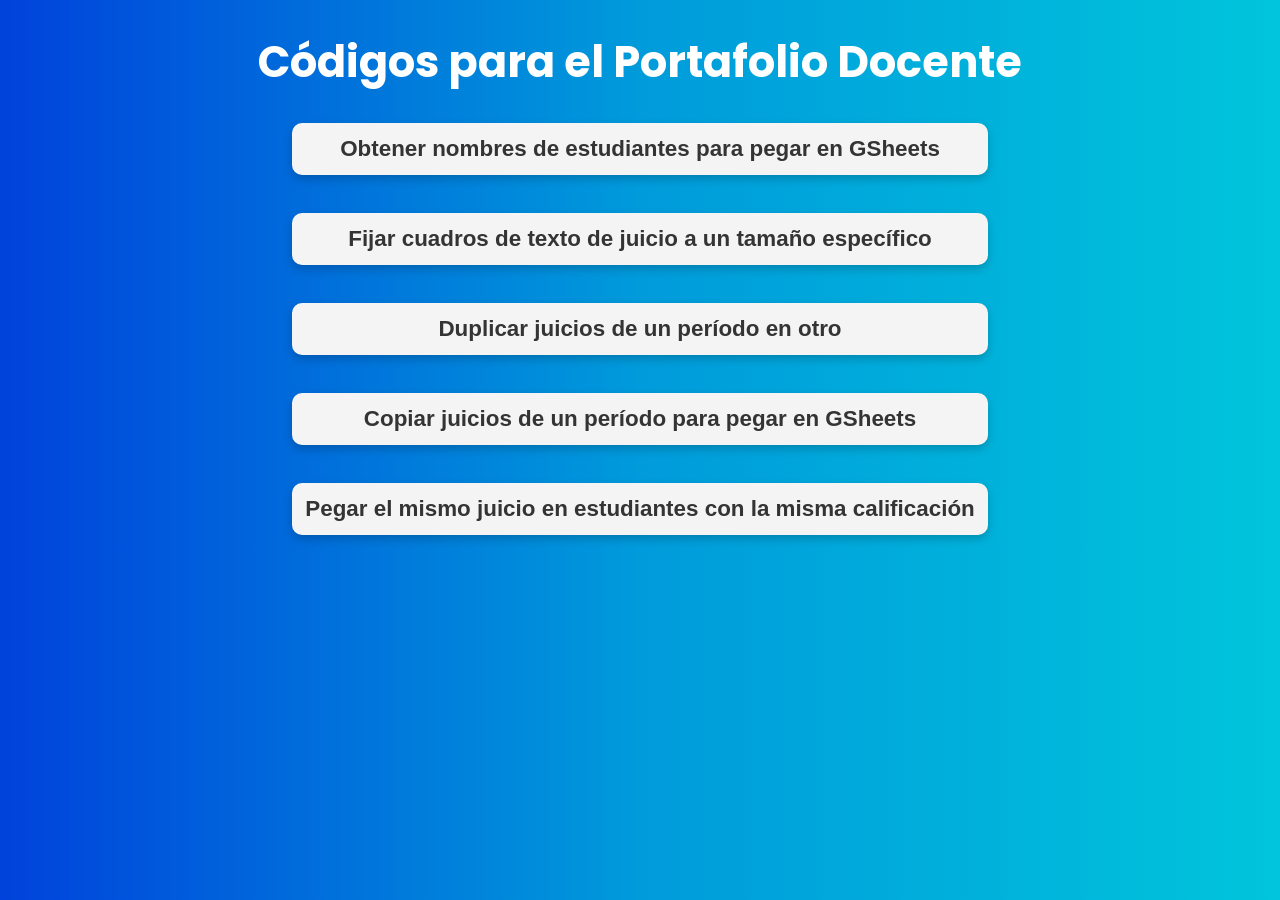
==== index.html @ b2ea6327 "Primer commit" ====
<!DOCTYPE html>
<html lang="es">
<head>
    <meta charset="UTF-8">
    <meta name="viewport" content="width=device-width, initial-scale=1.0">
    <title>Códigos para el Portafolio Docente</title>
    <link rel="preconnect" href="https://fonts.googleapis.com">
    <link rel="preconnect" href="https://fonts.gstatic.com" crossorigin>
    <link href="https://fonts.googleapis.com/css2?family=Poppins:ital,wght@0,100;0,200;0,300;0,400;0,500;0,600;0,700;0,800;0,900;1,100;1,200;1,300;1,400;1,500;1,600;1,700;1,800;1,900&display=swap" rel="stylesheet">
    <link rel="stylesheet" href="styles.css">
    <!-- <link rel="shortcut icon" href="favicon.ico" type="image/x-icon"> -->
     <script src="script.js" defer></script>
</head>
<body>
    <h1>Códigos para el Portafolio Docente</h1>
    <div class="codigo-container">
        <a href="nombresAlumnos.html"><h2>Obtener nombres de estudiantes para pegar en GSheets</h2></a>
        <br>
        <!-- <a href="sacarMayusculas.html"><h2>Sacar mayúsculas a los nombres de los estudiantes en GSheets</h2></a> Contenido oculto
        <br> -->
        <a href="fijarCuadros.html"><h2>Fijar cuadros de texto de juicio a un tamaño específico</h2></a>
        <br>
        <a href="duplicarJuicios.html"><h2>Duplicar juicios de un período en otro</h2></a>
        <br>
        <a href="copiarJuicios.html"><h2>Copiar juicios de un período para pegar en GSheets</h2></a>
        <br>
        <a href="mismoJuicio.html"><h2>Pegar el mismo juicio en estudiantes con la misma calificación</h2></a>
    </div>
</body>
</html>
---- styles.css ----
body {
    margin: 0;
    background: linear-gradient(90deg,rgba(0, 66, 219, 1) 0%, rgba(0, 155, 219, 1) 50%, rgba(0, 197, 219, 1) 100%);
    /* min-height: 100vh; */
}

h1 {
    font-family: poppins, sans-serif;
    font-size: 2.7rem;
    color: #ffffff;
    padding: 30px;
    margin-top: 0;
    padding-bottom: 0;
    text-align: center;
    
}

.codigo-container {
    position: relative;
    width: fit-content;
    max-width: 90%;
    display: block;
    /* flex-direction: column; */
    justify-content: space-between;
    margin: auto;
    align-items: center;
}

h2 {
    font-family: sans-serif;
    font-size: 1.4rem;
    color: #000000c9;
    background-color: #f4f4f4;
    padding: 10px;
    border: 3px solid #f4f4f4;
    border-radius: 10px;
    box-shadow: 0 4px 10px rgba(0,0,0,0.2);
    display: block;
    margin: 10px auto;
    text-align: center;
}

.home {
    text-decoration: none;
    font-family: sans-serif;
    font-size: medium;
    font-weight: bold;
    color: #2600FF;
    background-color: #f4f4f4;
    margin-top: 10px;
    margin-left: 10px;
    padding: 5px;
    border: 3px solid #f4f4f4;
    border-radius: 10px;
    box-shadow: 0 4px 10px rgba(0,0,0,0.2);
    display: inline-block;
}

pre {
    /* margin: 0; */
    border-radius: 10px;
    overflow-x: auto;
    padding: 5px;
    /* font-family: 'Times New Roman', Times, serif;
    font-size: medium;
    font-weight: bold;
    color: #ffffff;
    background-color: #000000;
    margin-top: 10px;
    margin-left: 10px;
    padding: 5px;
    border: 3px solid #f4f4f4;
    border-radius: 10px;
    box-shadow: 0 4px 10px rgba(0,0,0,0.2);
    display: inline-block; */
}

pre code.hljs {
    box-sizing: border-box;
    border-radius: 15px;
}

.btn-copiar {
    position: absolute;
    top: 30px;
    right: 12px;
    background-color: rgba(255,255,255,0.15);
    color: white;
    border: 1px solid rgba(255,255,255,0.3);
    padding: 5px 10px;
    border-radius: 6px;
    cursor: pointer;
    font-size: 0.8rem;
    backdrop-filter: blur(4px);
    transition: 0.2s ease;
}

.btn-copiar:hover {
    background-color: rgba(255,255,255,0.3);
}

a {
    text-decoration: none;
}

.encabezado {
    position: relative;
    /* width: max-content; */
    max-width: 100%;
    display: block;
    /* flex-direction: column; */
    /* justify-content: space-between; */
    margin: 0;
    /* align-items: center; */
}

.encabezado a {
    position: absolute;
    top: 5px;
    left: 5px;
}

.encabezado h1 {
    flex-direction: column;
    /* justify-content: space-between; */
    align-items: center;
    text-align: center;
    margin: auto;
}
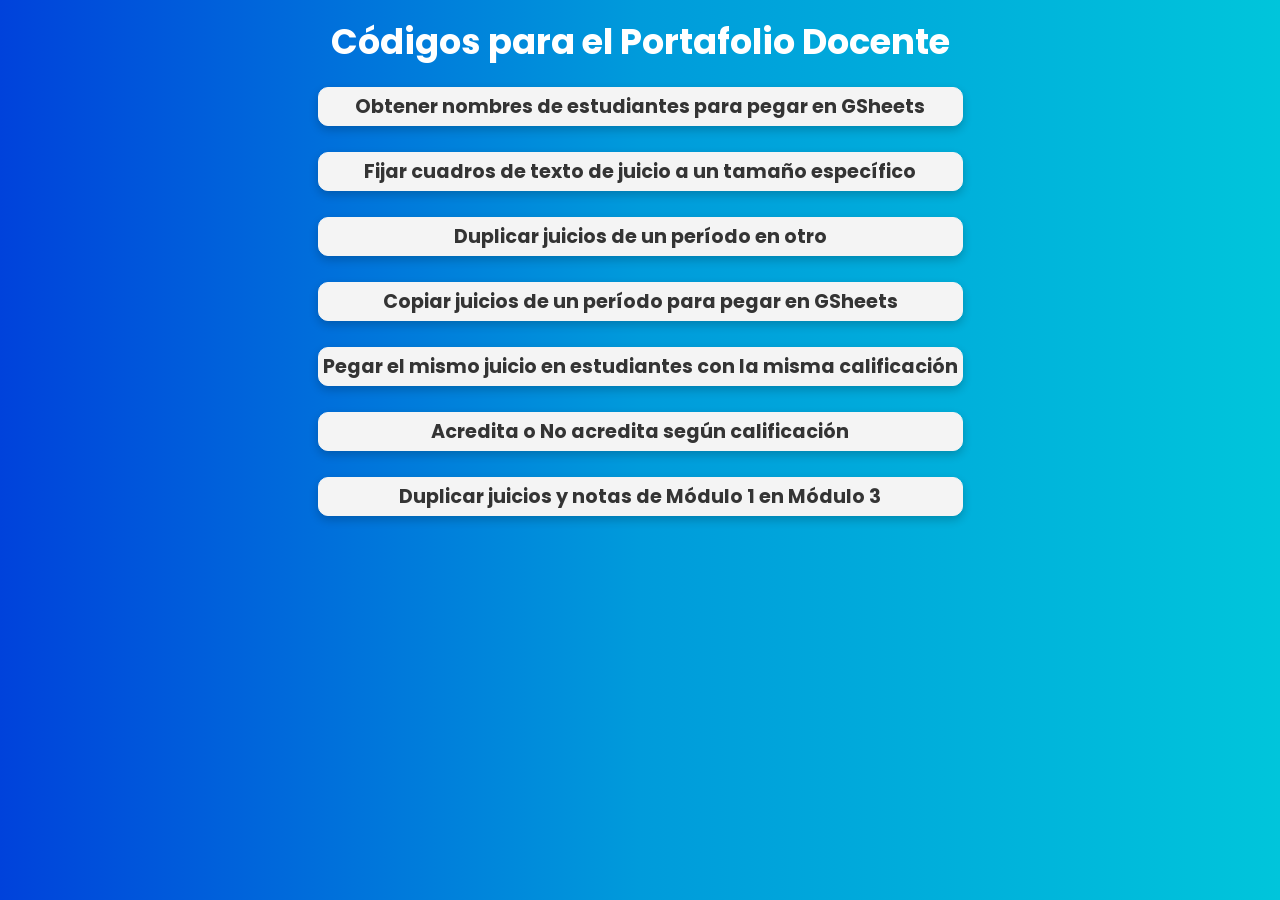
==== commit b784b0a3: "Duplicar calificaciones y juicios Rumbo" ====
--- a/index.html
+++ b/index.html
@@ -25,6 +25,10 @@
         <a href="copiarJuicios.html"><h2>Copiar juicios de un período para pegar en GSheets</h2></a>
         <br>
         <a href="mismoJuicio.html"><h2>Pegar el mismo juicio en estudiantes con la misma calificación</h2></a>
+        <br>
+        <a href="acreditaONo.html"><h2>Acredita o No acredita según calificación</h2></a>
+        <br>
+        <a href="duplicarJuiciosRumbo.html"><h2>Duplicar juicios y notas de Módulo 1 en Módulo 3</h2></a>
     </div>
 </body>
 </html>
--- a/styles.css
+++ b/styles.css
@@ -5,14 +5,21 @@
 }
 
 h1 {
+    flex-direction: column;
+    /* justify-content: space-between; */
+    align-items: center;
+    text-align: center;
+    margin: auto;
     font-family: poppins, sans-serif;
-    font-size: 2.7rem;
+    font-size: 2.2rem;
     color: #ffffff;
-    padding: 30px;
-    margin-top: 0;
-    padding-bottom: 0;
+    padding: 15px;
+    margin: 0;
     text-align: center;
-    
+}
+
+.encabezado h1 {
+    font-size: 1.8rem;
 }
 
 .codigo-container {
@@ -22,81 +29,54 @@
     display: block;
     /* flex-direction: column; */
     justify-content: space-between;
-    margin: auto;
+    margin: 0 auto;
     align-items: center;
 }
 
 h2 {
-    font-family: sans-serif;
-    font-size: 1.4rem;
+    font-family: poppins, sans-serif;
+    font-size: 1.2rem;
     color: #000000c9;
     background-color: #f4f4f4;
-    padding: 10px;
-    border: 3px solid #f4f4f4;
+    padding: 4px;
+    border: 1px solid #f4f4f4;
     border-radius: 10px;
     box-shadow: 0 4px 10px rgba(0,0,0,0.2);
     display: block;
-    margin: 10px auto;
+    margin: 4px auto;
     text-align: center;
 }
 
-.home {
-    text-decoration: none;
-    font-family: sans-serif;
-    font-size: medium;
-    font-weight: bold;
-    color: #2600FF;
-    background-color: #f4f4f4;
-    margin-top: 10px;
-    margin-left: 10px;
-    padding: 5px;
-    border: 3px solid #f4f4f4;
-    border-radius: 10px;
-    box-shadow: 0 4px 10px rgba(0,0,0,0.2);
-    display: inline-block;
-}
-
 pre {
-    /* margin: 0; */
     border-radius: 10px;
     overflow-x: auto;
-    padding: 5px;
-    /* font-family: 'Times New Roman', Times, serif;
-    font-size: medium;
-    font-weight: bold;
-    color: #ffffff;
-    background-color: #000000;
-    margin-top: 10px;
-    margin-left: 10px;
-    padding: 5px;
-    border: 3px solid #f4f4f4;
-    border-radius: 10px;
-    box-shadow: 0 4px 10px rgba(0,0,0,0.2);
-    display: inline-block; */
+    padding: 0px;
+    margin: 0;
 }
 
 pre code.hljs {
     box-sizing: border-box;
-    border-radius: 15px;
+    border-radius: 10px;
 }
 
 .btn-copiar {
     position: absolute;
-    top: 30px;
-    right: 12px;
+    top: 15px;
+    right: 0px;
     background-color: rgba(255,255,255,0.15);
     color: white;
     border: 1px solid rgba(255,255,255,0.3);
-    padding: 5px 10px;
-    border-radius: 6px;
+    padding: 5px;
+    border-radius: 10px;
     cursor: pointer;
     font-size: 0.8rem;
     backdrop-filter: blur(4px);
-    transition: 0.2s ease;
+    transition: 0.5s ease;
 }
 
 .btn-copiar:hover {
-    background-color: rgba(255,255,255,0.3);
+    background-color: rgba(0, 255, 55, 0.171);
+    /* transform: translateY(-2px); */
 }
 
 a {
@@ -105,25 +85,26 @@
 
 .encabezado {
     position: relative;
-    /* width: max-content; */
     max-width: 100%;
     display: block;
+    margin: 0;
+    /* align-items: center; */
     /* flex-direction: column; */
     /* justify-content: space-between; */
-    margin: 0;
-    /* align-items: center; */
+    /* width: max-content; */
 }
 
-.encabezado a {
+/* .encabezado a {
     position: absolute;
-    top: 5px;
-    left: 5px;
-}
+    top: 0px;
+    left: 0px;
+} */
 
-.encabezado h1 {
-    flex-direction: column;
-    /* justify-content: space-between; */
-    align-items: center;
-    text-align: center;
-    margin: auto;
+.icono {
+  height: 1em;      /* mismo alto que el texto */
+  width: auto;      /* mantiene proporción */
+  vertical-align: middle;
+  padding-right: 5px; /* espacio entre icono y texto */
+  margin: 0px;
+  height: clamp(14px, 1em, 22px);
 }
